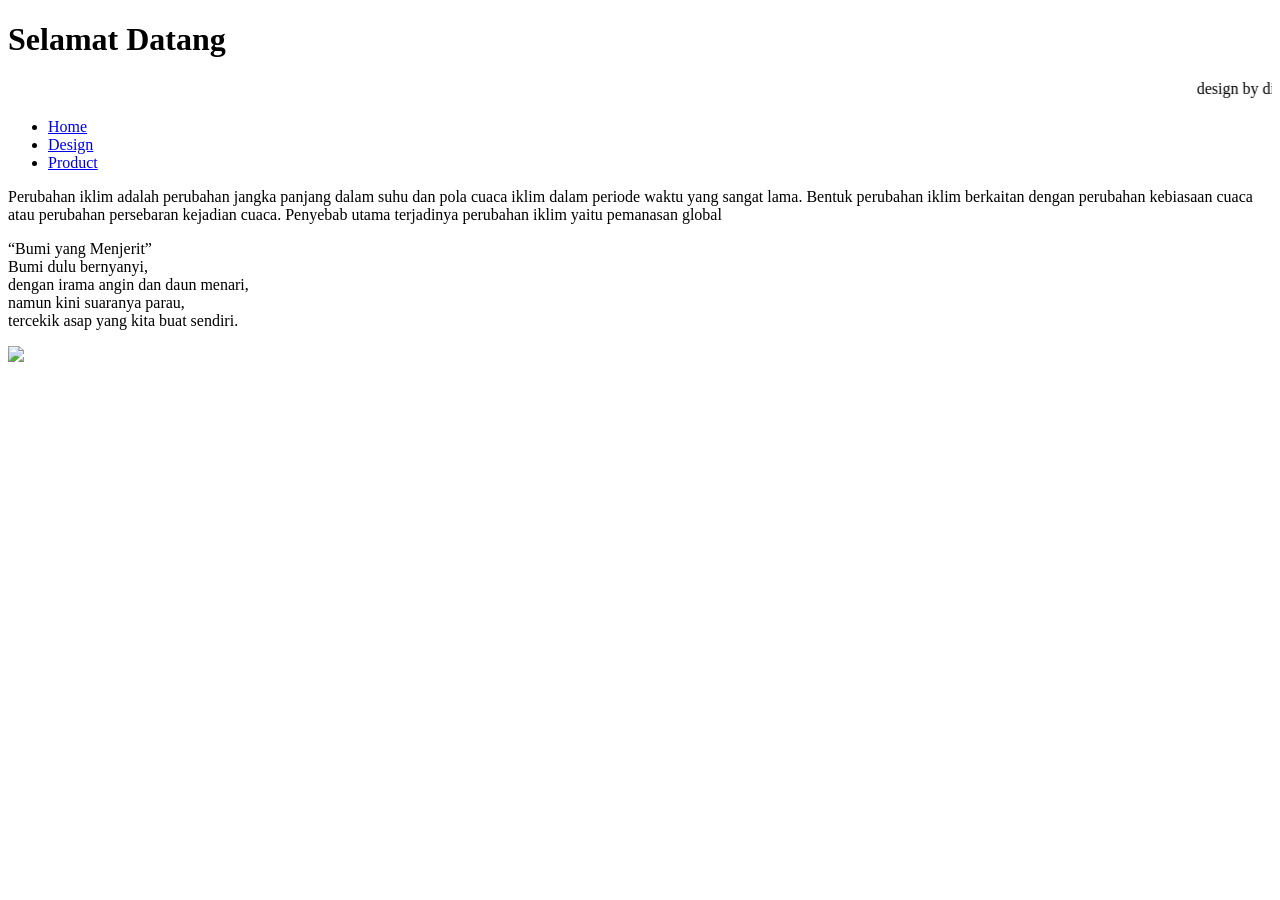
==== design.html @ 067cb64d "Add files via upload" ====
<!doctype html>

<html>
    <head>
        <meta charset="utf-8">

        <title>Blank template</title>

        <!-- Load external CSS styles -->
        <link rel="stylesheet" href="styles.css">

    </head>

    <body>

        <h1>Selamat Datang</h1>
        <marquee> design by dimas </marquee>
     <ul>
            <li><a href="index.html">Home</a></li>
            <li><a href="design.html">Design
                </a> </li>
            <li><a href="produk.html">Product</a> </li>
    </ul>
        <p> Perubahan iklim adalah perubahan jangka panjang dalam suhu dan pola cuaca iklim dalam periode waktu yang sangat lama. Bentuk perubahan iklim berkaitan dengan perubahan kebiasaan cuaca atau perubahan persebaran kejadian cuaca. Penyebab utama terjadinya perubahan iklim yaitu pemanasan global </p>
        <p class="p2">
            “Bumi yang Menjerit”

<br>Bumi dulu bernyanyi,
<br>dengan irama angin dan daun menari,
<br>namun kini suaranya parau,
<br>tercekik asap yang kita buat sendiri. </p>
<img src="./pemanasan_global.png">

        <!-- Load external JavaScript -->
        <script src="scripts.js"></script>
        
    </body>

</html>
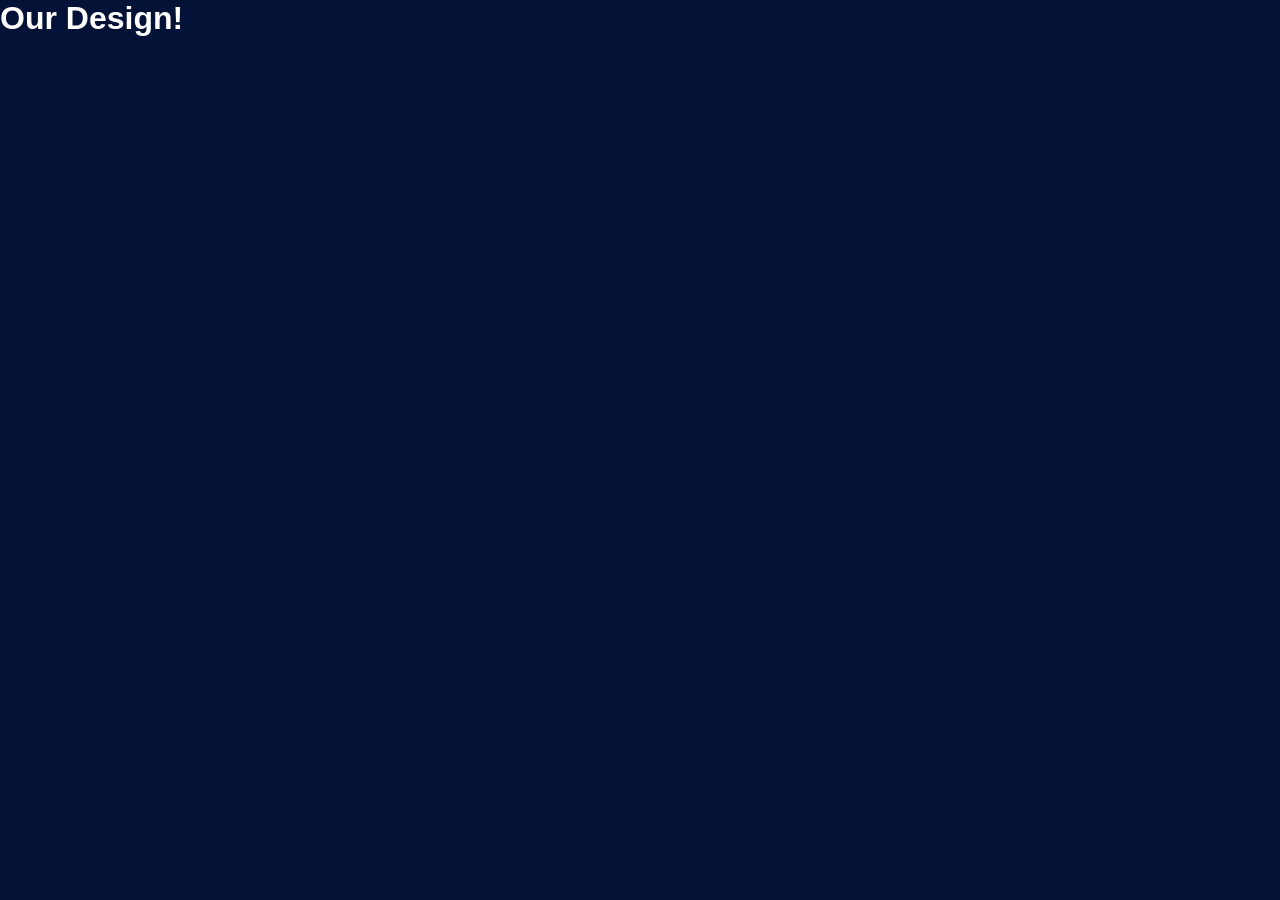
==== commit 3b77cd5a: "Update design.html" ====
--- a/design.html
+++ b/design.html
@@ -13,27 +13,10 @@
 
     <body>
 
-        <h1>Selamat Datang</h1>
-        <marquee> design by dimas </marquee>
-     <ul>
-            <li><a href="index.html">Home</a></li>
-            <li><a href="design.html">Design
-                </a> </li>
-            <li><a href="produk.html">Product</a> </li>
-    </ul>
-        <p> Perubahan iklim adalah perubahan jangka panjang dalam suhu dan pola cuaca iklim dalam periode waktu yang sangat lama. Bentuk perubahan iklim berkaitan dengan perubahan kebiasaan cuaca atau perubahan persebaran kejadian cuaca. Penyebab utama terjadinya perubahan iklim yaitu pemanasan global </p>
-        <p class="p2">
-            “Bumi yang Menjerit”
-
-<br>Bumi dulu bernyanyi,
-<br>dengan irama angin dan daun menari,
-<br>namun kini suaranya parau,
-<br>tercekik asap yang kita buat sendiri. </p>
-<img src="./pemanasan_global.png">
-
-        <!-- Load external JavaScript -->
-        <script src="scripts.js"></script>
+        <h1>Our Design!</h1>
+       
+       
         
     </body>
 
-</html>+</html>
--- a/styles.css
+++ b/styles.css
@@ -0,0 +1,179 @@
+*{
+    margin:0;
+    padding:0;
+    box-sizing:border-box;
+    font-family:Arial, sans-serif;
+}
+
+body{
+    background:#041237;
+    color:white;
+}
+
+/* NAVBAR */
+
+.navbar{
+    width:90%;
+    max-width:1400px;
+
+    margin:25px auto;
+
+    display:flex;
+    justify-content:space-between;
+    align-items:center;
+
+    padding:15px 40px;
+
+    background:rgba(255,255,255,0.08);
+    backdrop-filter:blur(15px);
+
+    border-radius:25px;
+}
+
+/* LOGO */
+
+.logo-area{
+    display:flex;
+    align-items:center;
+    gap:15px;
+}
+
+.logo-area img{
+    width:90px;   /* tinggal ubah angka ini */
+    height:90px;  /* tinggal ubah angka ini */
+    object-fit:contain;
+}
+
+.logo-area h1{
+    font-size:3rem;
+}
+
+/* MENU */
+
+.menu{
+    display:flex;
+    gap:20px;
+    list-style:none;
+}
+
+.menu a{
+    text-decoration:none;
+    color:white;
+    padding:12px 22px;
+    border-radius:12px;
+    transition:.3s;
+}
+
+.menu a:hover{
+    background:#2563eb;
+}
+
+/* HERO */
+
+.hero{
+    text-align:center;
+    padding:50px 20px;
+}
+
+.hero h2{
+    font-size:4rem;
+    margin-bottom:20px;
+}
+
+.hero p{
+    font-size:1.2rem;
+    max-width:800px;
+    margin:auto;
+}
+
+/* CARD UMUM */
+
+.card{
+    background:rgba(255,255,255,0.08);
+    backdrop-filter:blur(10px);
+
+    border-radius:20px;
+    padding:25px;
+}
+
+.card h3{
+    margin-bottom:15px;
+}
+
+.card p{
+    line-height:1.8;
+}
+
+/* 2 CARD TENGAH */
+
+.main-cards{
+    width:90%;
+    max-width:1400px;
+
+    margin:auto;
+
+    display:grid;
+    grid-template-columns:1fr 1fr;
+    gap:25px;
+}
+
+.large{
+    min-height:250px;
+}
+
+/* 4 CARD BAWAH */
+
+.bottom-cards{
+    width:90%;
+    max-width:1400px;
+
+    margin:25px auto 50px;
+
+    display:grid;
+    grid-template-columns:repeat(4,1fr);
+    gap:25px;
+}
+
+.bottom-cards img{
+    width:100%;
+    height:200px;
+    object-fit:cover;
+    border-radius:15px;
+}
+
+/* RESPONSIVE HP */
+
+@media(max-width:768px){
+
+    .navbar{
+        flex-direction:column;
+        gap:20px;
+        text-align:center;
+    }
+
+    .logo-area h1{
+        font-size:2rem;
+    }
+
+    .logo-area img{
+        width:70px;
+        height:70px;
+    }
+
+    .menu{
+        flex-wrap:wrap;
+        justify-content:center;
+    }
+
+    .hero h2{
+        font-size:2.2rem;
+    }
+
+    .main-cards{
+        grid-template-columns:1fr;
+    }
+
+    .bottom-cards{
+        grid-template-columns:1fr;
+    }
+}
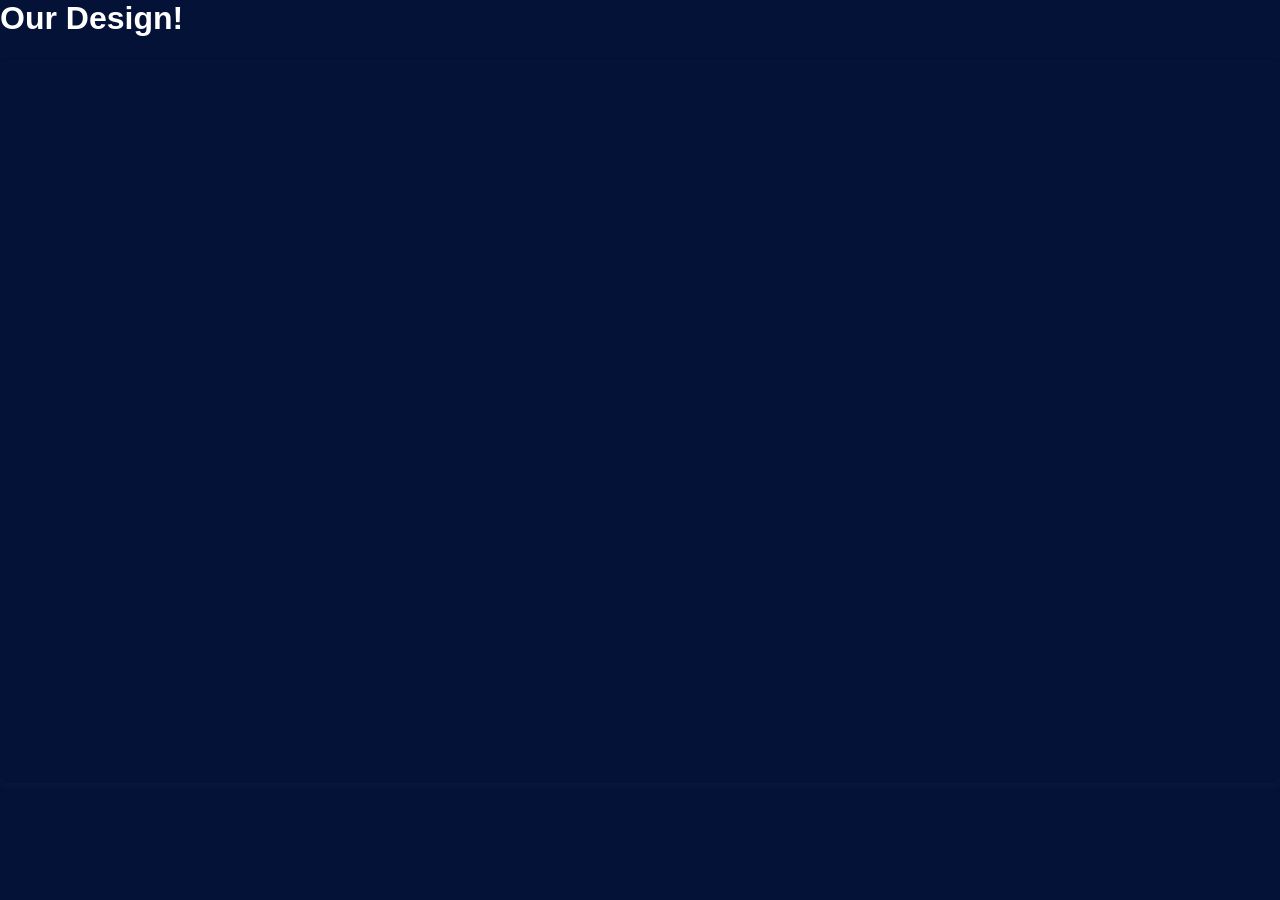
==== commit 294162a6: "Update design.html" ====
--- a/design.html
+++ b/design.html
@@ -15,8 +15,12 @@
 
         <h1>Our Design!</h1>
        
-       
-        
-    </body>
-
+       <div style="position: relative; width: 100%; height: 0; padding-top: 56.2500%;
+ padding-bottom: 0; box-shadow: 0 2px 8px 0 rgba(63,69,81,0.16); margin-top: 1.6em; margin-bottom: 0.9em; overflow: hidden;
+ border-radius: 8px; will-change: transform;">
+  <iframe loading="lazy" style="position: absolute; width: 100%; height: 100%; top: 0; left: 0; border: none; padding: 0;margin: 0;"
+    src="https://www.canva.com/design/DAHGU45buFo/VwjFA1t4EnI2PnwoD4nVog/view?embed" allowfullscreen="allowfullscreen" allow="fullscreen">
+  </iframe>
+</div>
+<a href="https:&#x2F;&#x2F;www.canva.com&#x2F;design&#x2F;DAHGU45buFo&#x2F;VwjFA1t4EnI2PnwoD4nVog&#x2F;view?utm_content=DAHGU45buFo&amp;utm_campaign=designshare&amp;utm_medium=embeds&amp;utm_source=link" target="_blank" rel="noopener">
 </html>
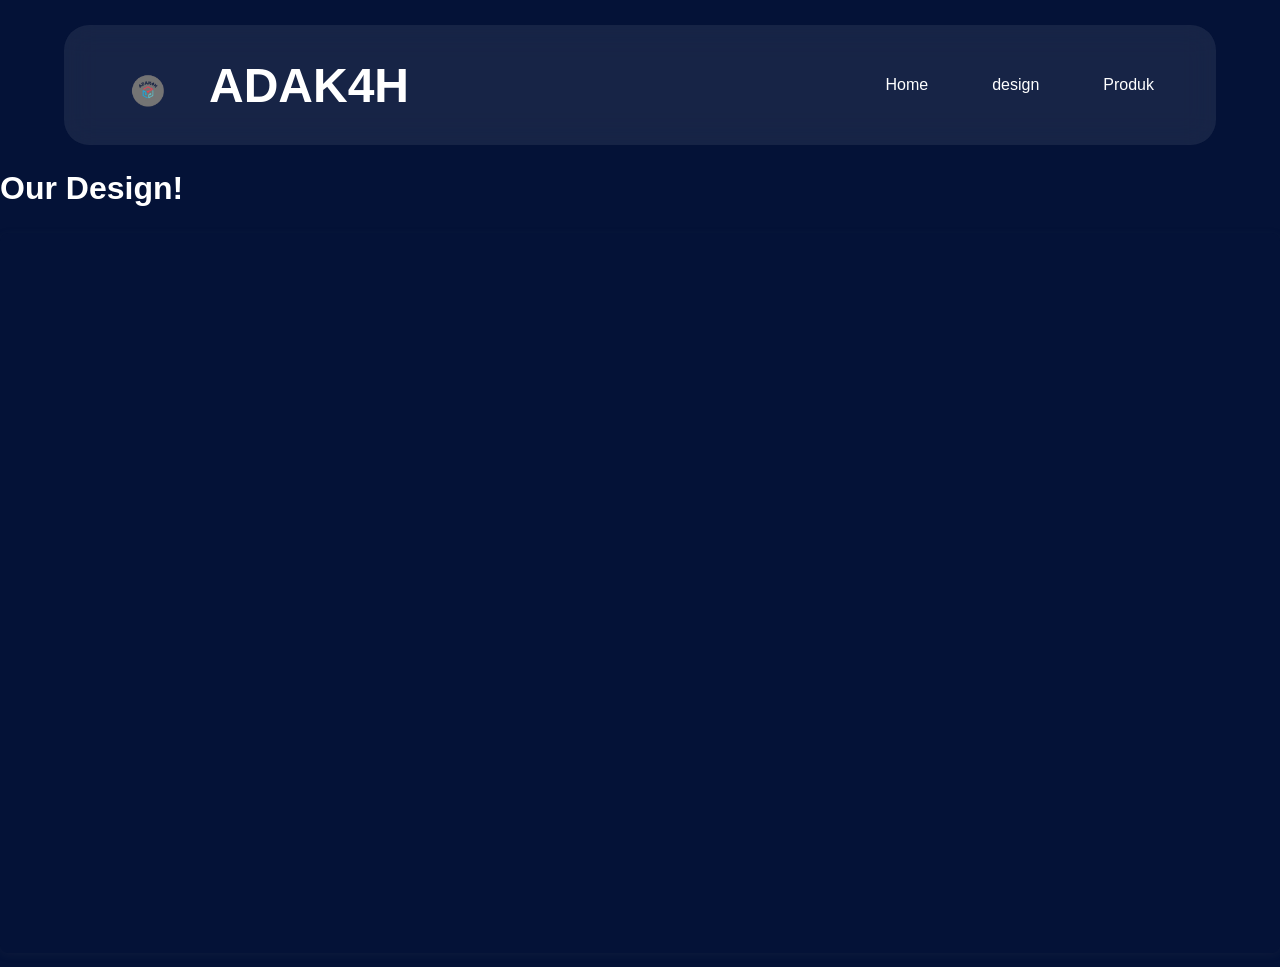
==== commit e267c851: "Update design.html" ====
--- a/design.html
+++ b/design.html
@@ -12,7 +12,20 @@
     </head>
 
     <body>
+ <header>
+        <nav class="navbar">
+            <div class="logo-area">
+                <img src="logo1.png" alt="Logo">
+                <h1>ADAK4H</h1>
+            </div>
 
+            <ul class="menu">
+                <li><a href="index.html">Home</a></li>
+                <li><a href="design.html">design</a></li>
+                <li><a href="https://deon1g.github.io/ADAK4H">Produk</a></li>
+            </ul>
+        </nav>
+    </header>
         <h1>Our Design!</h1>
        
        <div style="position: relative; width: 100%; height: 0; padding-top: 56.2500%;
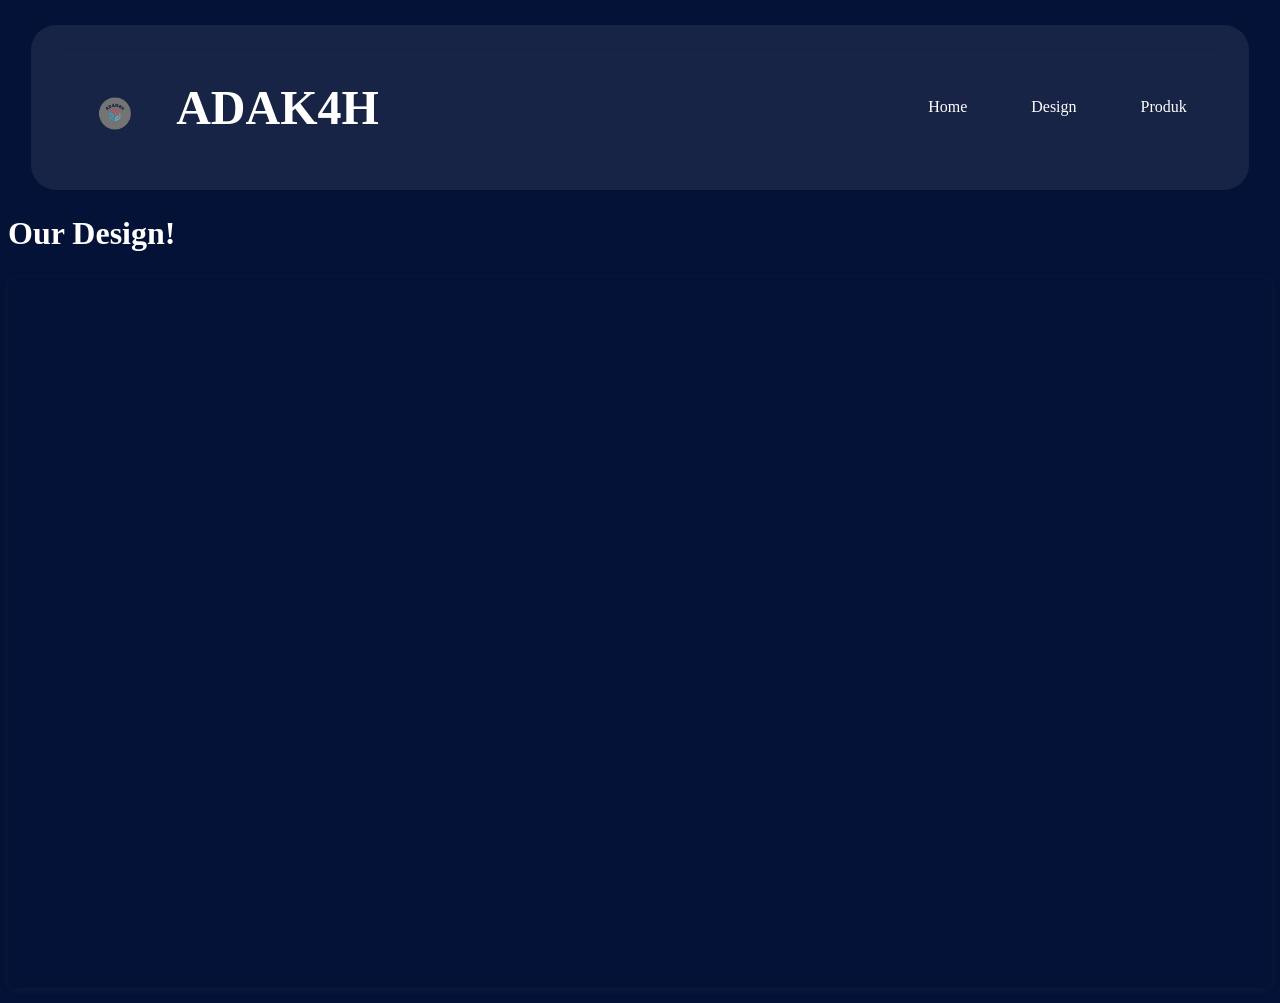
==== commit e1ba3bb5: "Update design.html" ====
--- a/design.html
+++ b/design.html
@@ -21,7 +21,7 @@
 
             <ul class="menu">
                 <li><a href="index.html">Home</a></li>
-                <li><a href="design.html">design</a></li>
+                <li><a href="design.html">Design</a></li>
                 <li><a href="https://deon1g.github.io/ADAK4H">Produk</a></li>
             </ul>
         </nav>
--- a/styles.css
+++ b/styles.css
@@ -1,4 +1,4 @@
-*{
+{
     margin:0;
     padding:0;
     box-sizing:border-box;
